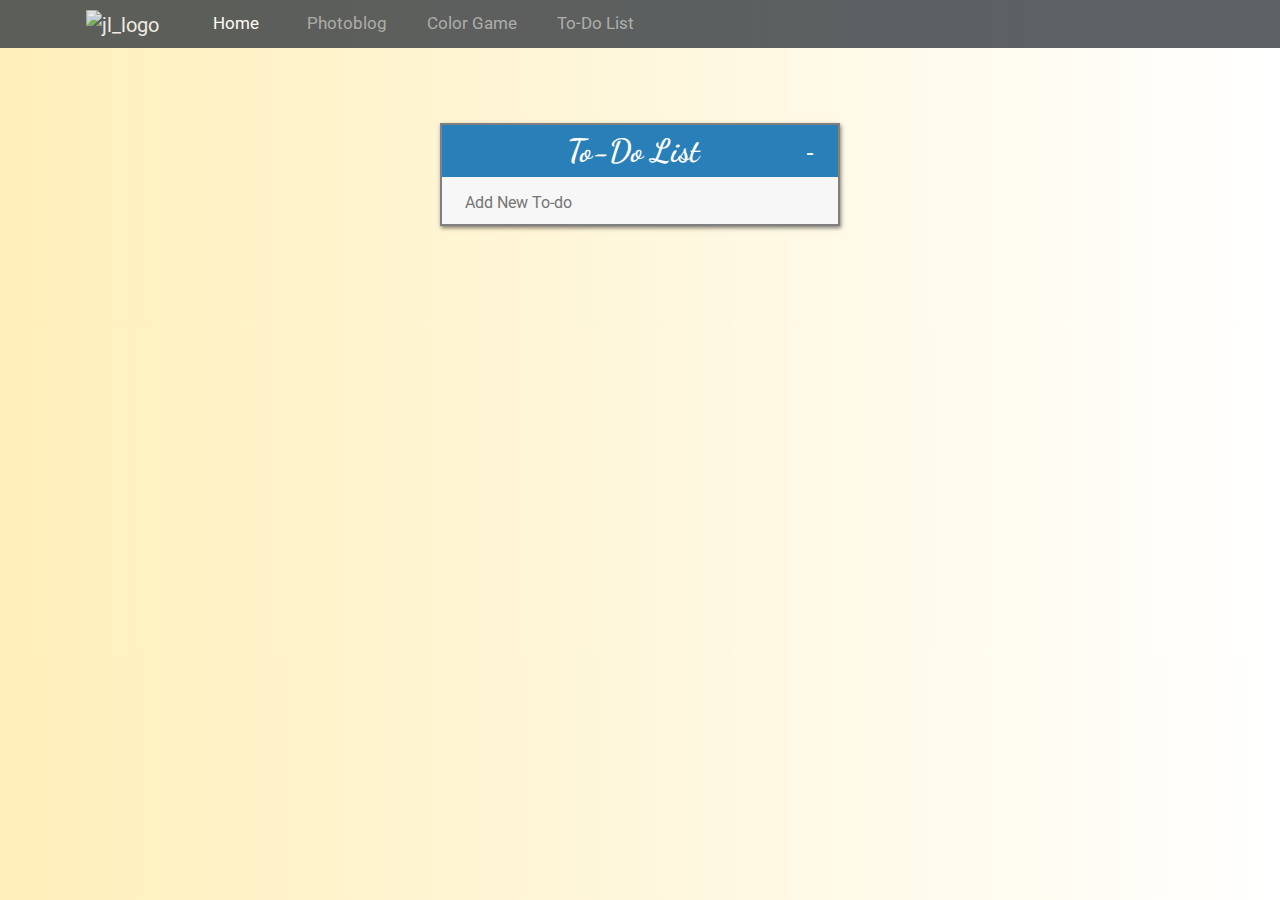
==== classic/index.html @ 5b200f1d "made entirely new responsive webpage using GIMP image manipulations, classic version still available" ====
<!DOCTYPE html>
<html lang="en">
<head>
	<meta charset="UTF-8">
	<meta name="viewport" content="width=device-width, initial-scale=1.0">
	<meta http-equiv="X-UA-Compatible" content="ie=edge">
	<title>To-do List</title>
	<script type="text/javascript" src="assets/js/lib/jquery-3.3.1.min.js"></script>
	<link rel="stylesheet" href="assets/bootstrap-4.2.1/css/bootstrap.min.css">	
	<link rel="stylesheet" type="text/css" href="assets/css/todos.css">
	<link href="https://fonts.googleapis.com/css?family=Dancing+Script:700|Roboto:400,500,600,700|Kalam" rel="stylesheet">
	<link rel="stylesheet" href="https://use.fontawesome.com/releases/v5.7.0/css/all.css" integrity="sha384-lZN37f5QGtY3VHgisS14W3ExzMWZxybE1SJSEsQp9S+oqd12jhcu+A56Ebc1zFSJ" crossorigin="anonymous">
	<link rel="shortcut icon" type="image/png" href="assets/favicon.png"/>
</head>

<body>

	<nav class="navbar navbar-expand-md navbar-dark bg-dark">
		<a class="navbar-brand" href="http://www.jaylastrapes.com"><img class="logo" src="assets/jl_logo.png" alt="jl_logo"></a>
		<button class="navbar-toggler" type="button" data-toggle="collapse" data-target="#navbarSupportedContent" aria-controls="navbarSupportedContent" aria-expanded="false" aria-label="Toggle navigation">
			<span class="navbar-toggler-icon"></span>
		</button>
		<div class="collapse navbar-collapse" id="navbarSupportedContent">
			<ul class="navbar-nav mr-auto">
				<li class="nav-item active mx-3">
					<a class="nav-link" href="http://www.jaylastrapes.com">Home <span class="sr-only">(current)</span></a>
				</li>
				<li class="nav-item mx-2">
					<a class="nav-link" href="http://www.jaylastrapes.com/photoblog/">Photoblog</a>
				</li>
				<li class="nav-item mx-2">
					<a class="nav-link" href="http://www.jaylastrapes.com/colorgame/">Color Game</a>
				</li>
				<li class="nav-item mx-2">
					<a class="nav-link" href="http://www.jaylastrapes.com/todolist/">To-Do List</a>
				</li>
				<!-- <li class="nav-item dropdown mx-2">
					<a class="nav-link dropdown-toggle" id="navbarDropdown" role="button" data-toggle="dropdown" aria-haspopup="true" aria-expanded="false">
						Projects
					</a>
					<div class="dropdown-menu" aria-labelledby="navbarDropdown">
						<a class="dropdown-item" href="http://www.jaylastrapes.com/photoblog/">Photoblog</a>
						<a class="dropdown-item" href="http://www.jaylastrapes.com/colorgame/">Color Game</a>
						<a class="dropdown-item" href="http://www.jaylastrapes.com/todolist/">To-Do List</a>
						<div class="dropdown-divider"></div>
						<a class="dropdown-item" href="#">Something else here</a>
					</div>
				</li> -->
			</ul>
			<!-- <form class="form-inline my-2 my-lg-0">
				<input class="form-control mr-sm-2" type="search" placeholder="Search" aria-label="Search">
				<button class="btn btn-outline-success my-2 my-sm-0" type="submit">Search</button>
			</form> -->
		</div>
	</nav>




	<div id="container1">
		<h1>&nbsp;To-Do List<span id="plus"><button id="minButton">-</button></span></h1>
		<input id="todoInput" type="text" placeholder="Add New To-do">

		<ul class="uls"></ul>
	</div>

	<div id="compWrapper">
		<h1 class="ml2">Great job!</h1>
	</div>



	<script src="https://cdnjs.cloudflare.com/ajax/libs/animejs/2.0.2/anime.min.js"></script>   <!-- complement animation -->
	<script src="assets/bootstrap-4.2.1/js/bootstrap.min.js"></script>
	<script type="text/javascript" src="assets/js/todos.js"></script>

	
<script type="text/javascript">if (screen.width <= 550){document.location = "http://www.jaylastrapes.com/todolist/classic";}</script>
<script language=javascript>if ((navigator.userAgent.match(/iPhone/i)) || (navigator.userAgent.match(/iPod/i))) {location.replace("http://www.jlastrapes.com/todolist/classic");}</script>

</body>
</html>
---- classic/assets/css/todos.css ----
body {
	font-family: 'Roboto', sans-serif;	
	margin: 0;
	/* transition: all 1.0s linear;
	-webkit-transition: all 1.0s linear;
	-moz-transition: all 1.0s linear; */
}


/* bootstrap navbar settings */
.logo {
	margin: 0 10px 0 70px;
	width: 40px;
	opacity: 0.9;
}
.navbar {
	padding-top: 3px;
	padding-bottom: 3px;
	opacity: 0;
	transition: opacity 0.3s linear;
	-webkit-transition: opacity 0.3s linear;
	-moz-transition: opacity 0.3s linear;
}
.navbar:hover {
	opacity: 0.8;
}
.nav-link {
	font-size: 17px;
	padding-left: 12px !important;
	padding-right: 12px !important;
}


#container1 {
	width: 400px;
	margin: 75px auto 100px auto;
	border: 2px solid gray;
	background-color: #f7f7f7;
	box-shadow: 1px 2px 4px rgba(0, 0, 0, 0.5);
}

h1 {
	font-family: 'Dancing Script', cursive;
	background-color: #2980b9;
	color: white;
	margin: 0;
	line-height: 1.25;
	padding: 6px 7px 6px 20px;
	text-transform: uppercase;
	font-size: 32px;
	font-weight: 700;
	text-transform: capitalize;
	align-items: center;
	text-align: center;
	box-sizing: content-box;
	-moz-box-sizing: content-box;
	-webkit-box-sizing: content-box;
}

#plus {
	float: right;
}

#minButton {
	font-family: Arial, Helvetica, sans-serif;
	position: relative;
	bottom: 1px;
	color: rgb(248, 248, 248);
	background: #2980b9;
	border: none;
	width: 30px;
	height: 30px;
	line-height: 10px; /* this and "height" key to centering the text in this button */
	font-size: 24px;
	/* font-weight: bold; */
	margin: 0px 6px 0px 0px;
	padding: 0;
	text-align: center;
	/* top: 5px; */
}

#minButton:hover {
	background: #3293d3;
	box-shadow: 1px 1px 2px rgba(0, 0, 0, 0.3);
	border: 1px solid rgba(0, 0, 0, 0.2);
	border-radius: 2px;
}

#minButton:active {
	background: #318cc9;
	box-shadow: none;
	border: 1px solid rgba(0, 0, 0, 0.2);
}

#todoInput {
	font-family: 'Roboto', sans-serif;
	font-weight: 400;
	font-size: 16px;
	background-color: #f7f7f7; 
	color: #478fc0;
	padding: 13px 13px 9px 20px;
	height: 100%;
	width: 100%;
	box-sizing: border-box;
	-moz-box-sizing: border-box;
	-webkit-box-sizing: border-box;
	/* background-color: aquamarine; */
	-moz-transition: font-size .3s linear, height .3s linear, padding-top .3s linear, border .3s linear;
	-webkit-transition: font-size .3s linear, height .3s linear, padding-top .3s linear, border .3s linear;
	transition: font-size .3s linear, height .3s linear, padding-top .3s linear, border .3s linear;
	border: 3px solid rgba(0, 0, 0, 0);
}

#todoInput:focus {
	background: white;
	border: 3px solid #2980b9;
	outline: none;
}

.uls {
	list-style: none;
	margin: 0;
	padding: 0;
}

.lis {
	font-family: 'Roboto', sans-serif;
	font-weight: 400;
	background-color: white;
	font-size: 16px;
	padding: 4px 0px 2px 20px;
	height: 40px;
	line-height: 40px;
	color: rgb(78, 78, 78);
	box-sizing: content-box;
	-moz-box-sizing: content-box;
	-webkit-box-sizing: content-box;
}

.liText {
	display: inline-block;
	text-decoration: inherit;
	max-width: 300px;
	white-space: nowrap;
	overflow: hidden;
	text-overflow: ellipsis;
}


.lis:nth-child(2n) {
	background-color: #f7f7f7;
}

.lis:nth-child(2n) span {
	background-color: #f7f7f7;
}

.lis span {
	transition: width 0.2s linear, opacity 0.2s linear;
	-moz-transition: width 0.2s linear, opacity 0.2s linear;
	-webkit-transition: width 0.2s linear, opacity 0.2s linear;
}

.lis:hover span {
	width: 32px;
	opacity: 1.0;
	transition: width 0.2s linear, opacity 0.2s linear;
	-moz-transition: width 0.2s linear, opacity 0.2s linear;
	-webkit-transition: width 0.2s linear, opacity 0.2s linear;
}

.trash, .check {
	background-color: white;
	height: 40px;
	margin-right: 0px;
	text-align: center;
	color: rgb(199, 199, 199);
	width: 0px;
	opacity: 0;
	float: right;
	transition: color 0.2s linear;
	-moz-transition: color 0.2s linear;
	-webkit-transition: color 0.2s linear;
}

.trash {
	margin-right: 7px;
}

.check:hover {
	color: rgb(0, 172, 0);
}

.trash:hover {
	color: rgb(255, 0, 0);
}

.completed {
	color: rgb(180, 180, 180);
	text-decoration: line-through;
}

.vanillaFade {
	opacity: 0;
	transition: opacity 0.5s;
	-webkit-transition: opacity 0.5s;
	-moz-transition: opacity 0.5s;	
}

.vanillaToggle {
	margin-top: 0;
	overflow: hidden;
	font-size: 1px;
	padding-top: 0;
	padding-bottom: 0;
	height: 0;
	border: none;
}


/* Compliment Text */
#compWrapper {
	display: none; 
	/* initial display property*/
	position: fixed;
	width: 100%;
	height: 40vh;
	padding-top: 15vh;
	top: 10vh;
	z-index: 3;
	align-items: center;
}

.ml2 {
	margin: auto;
	font-family: 'Source Sans Pro', sans-serif;
  font-weight: 700;
	font-size: 9vw;
	word-spacing: 50%;
	letter-spacing: -0.05ex;
	text-transform: none;
	text-shadow: 3px 3px 7px rgb(70, 70, 70);
	opacity: 0.6;
	background: rgba(0, 0, 0, 0.0);
	text-align: center;
	padding: 0;
}

.ml2 .letter {
  display: inline-block;
  line-height: 1em;
}


@media only screen and (max-width: 550px){
	.navbar {
		opacity: 0.9;
	}
	.navbar:hover {
		opacity: 0.9;
	}
	.logo {
		margin: 0 10px 0 10px;
	}

	#minButton {
		font-weight: 500;
	}
	#minButton:hover {
		background: #2980b9;
		box-shadow: 1px 1px 2px rgba(0, 0, 0, 0.0);
		border: none;
	}

	.lis {
		font-weight: 500;
	}

	.liText {
		max-width: 70%;
	}

	#compWrapper {
		height: 80vh;
		padding-top: 22vh;
		align-items: inherit;
	}

	.ml2 {
		font-size: 17vw;
	}

	.trash, .check {
		width: 32px;
		opacity: 0.8;
	}

	.check:hover {
		color: rgb(199, 199, 199);
	}

	.check:active {
		color: rgb(0, 172, 0)
	}
	
	#container1 {
		width: 95vw;
		margin: 50px auto 100px auto;
	}
}
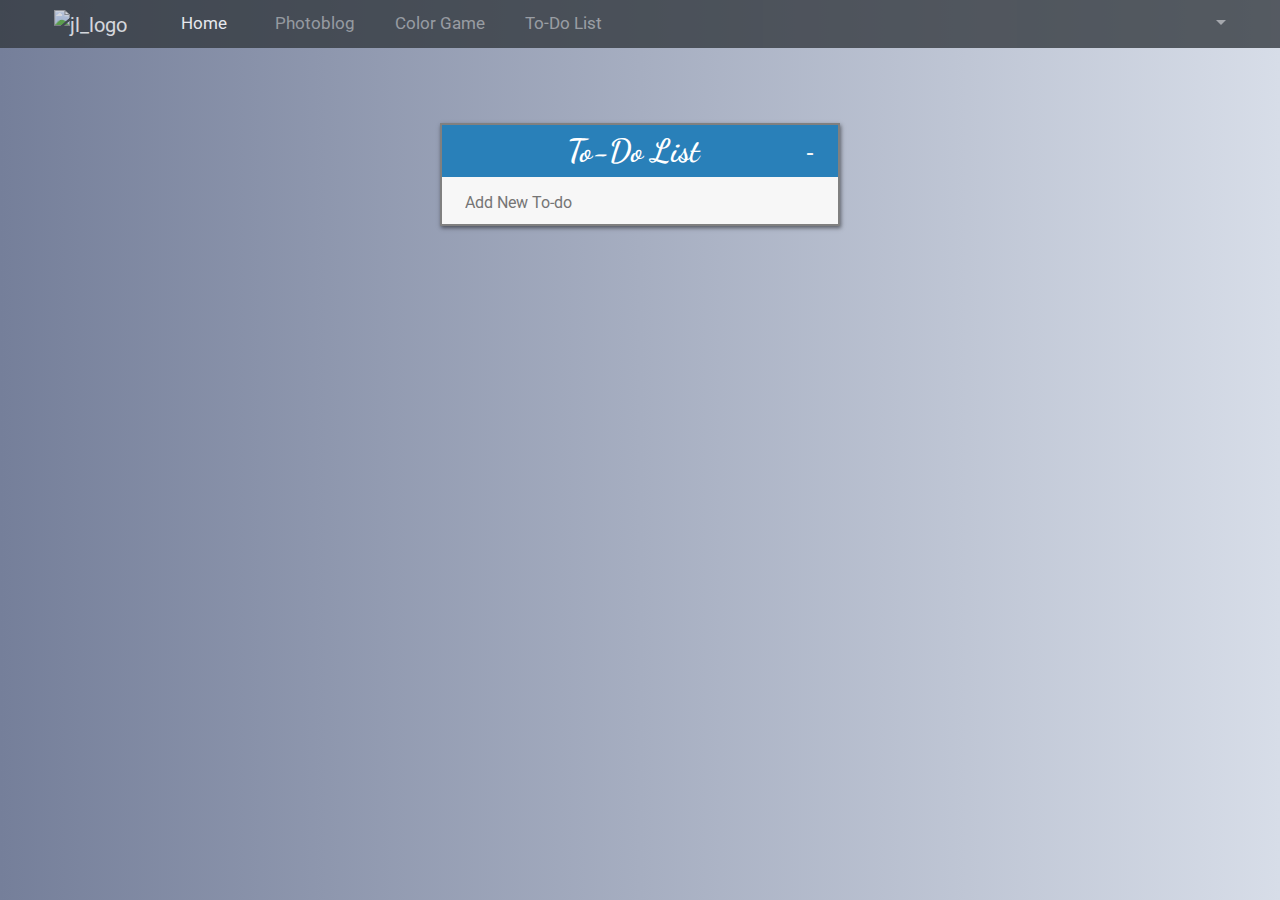
==== commit 4ebaf444: "improved responsiveness for 13.3 inch screens" ====
--- a/classic/index.html
+++ b/classic/index.html
@@ -34,23 +34,21 @@
 				<li class="nav-item mx-2">
 					<a class="nav-link" href="http://www.jaylastrapes.com/todolist/">To-Do List</a>
 				</li>
-				<!-- <li class="nav-item dropdown mx-2">
-					<a class="nav-link dropdown-toggle" id="navbarDropdown" role="button" data-toggle="dropdown" aria-haspopup="true" aria-expanded="false">
-						Projects
-					</a>
-					<div class="dropdown-menu" aria-labelledby="navbarDropdown">
-						<a class="dropdown-item" href="http://www.jaylastrapes.com/photoblog/">Photoblog</a>
-						<a class="dropdown-item" href="http://www.jaylastrapes.com/colorgame/">Color Game</a>
-						<a class="dropdown-item" href="http://www.jaylastrapes.com/todolist/">To-Do List</a>
-						<div class="dropdown-divider"></div>
-						<a class="dropdown-item" href="#">Something else here</a>
-					</div>
-				</li> -->
 			</ul>
-			<!-- <form class="form-inline my-2 my-lg-0">
-				<input class="form-control mr-sm-2" type="search" placeholder="Search" aria-label="Search">
-				<button class="btn btn-outline-success my-2 my-sm-0" type="submit">Search</button>
-			</form> -->
+
+			<div class="justify-content-end options">
+				<ul class="navbar-nav mr-auto">
+					<li class="nav-item dropdown">
+						<a class="nav-link dropdown-toggle" id="navbarDropdown" role="button" data-toggle="dropdown" aria-haspopup="true" aria-expanded="false">
+							<i class="fas fa-cog" title="Options"></i>
+						</a>
+						<div class="dropdown-menu options_menu my-1" aria-labelledby="navbarDropdown">
+							<a class="dropdown-item" href="http://www.jaylastrapes.com/todolist/">New Version</a>
+						</div>
+					</li>
+				</ul>
+			</div>
+
 		</div>
 	</nav>
 
@@ -74,9 +72,6 @@
 	<script src="assets/bootstrap-4.2.1/js/bootstrap.min.js"></script>
 	<script type="text/javascript" src="assets/js/todos.js"></script>
 
-	
-<script type="text/javascript">if (screen.width <= 550){document.location = "http://www.jaylastrapes.com/todolist/classic";}</script>
-<script language=javascript>if ((navigator.userAgent.match(/iPhone/i)) || (navigator.userAgent.match(/iPod/i))) {location.replace("http://www.jlastrapes.com/todolist/classic");}</script>
 
 </body>
 </html>--- a/classic/assets/css/todos.css
+++ b/classic/assets/css/todos.css
@@ -9,14 +9,16 @@
 
 /* bootstrap navbar settings */
 .logo {
-	margin: 0 10px 0 70px;
+	margin: 0 10px 0 3vw;
 	width: 40px;
 	opacity: 0.9;
 }
 .navbar {
+	z-index: 5;
 	padding-top: 3px;
 	padding-bottom: 3px;
 	opacity: 0;
+	width: 100%;
 	transition: opacity 0.3s linear;
 	-webkit-transition: opacity 0.3s linear;
 	-moz-transition: opacity 0.3s linear;
@@ -28,6 +30,19 @@
 	font-size: 17px;
 	padding-left: 12px !important;
 	padding-right: 12px !important;
+}
+
+.options {
+	margin-right: 2vw;
+}
+
+.options_menu {
+	opacity: 0.9;
+}
+
+.dropdown-menu {
+	left: -90px !important;
+	text-align: center;
 }
 
 
